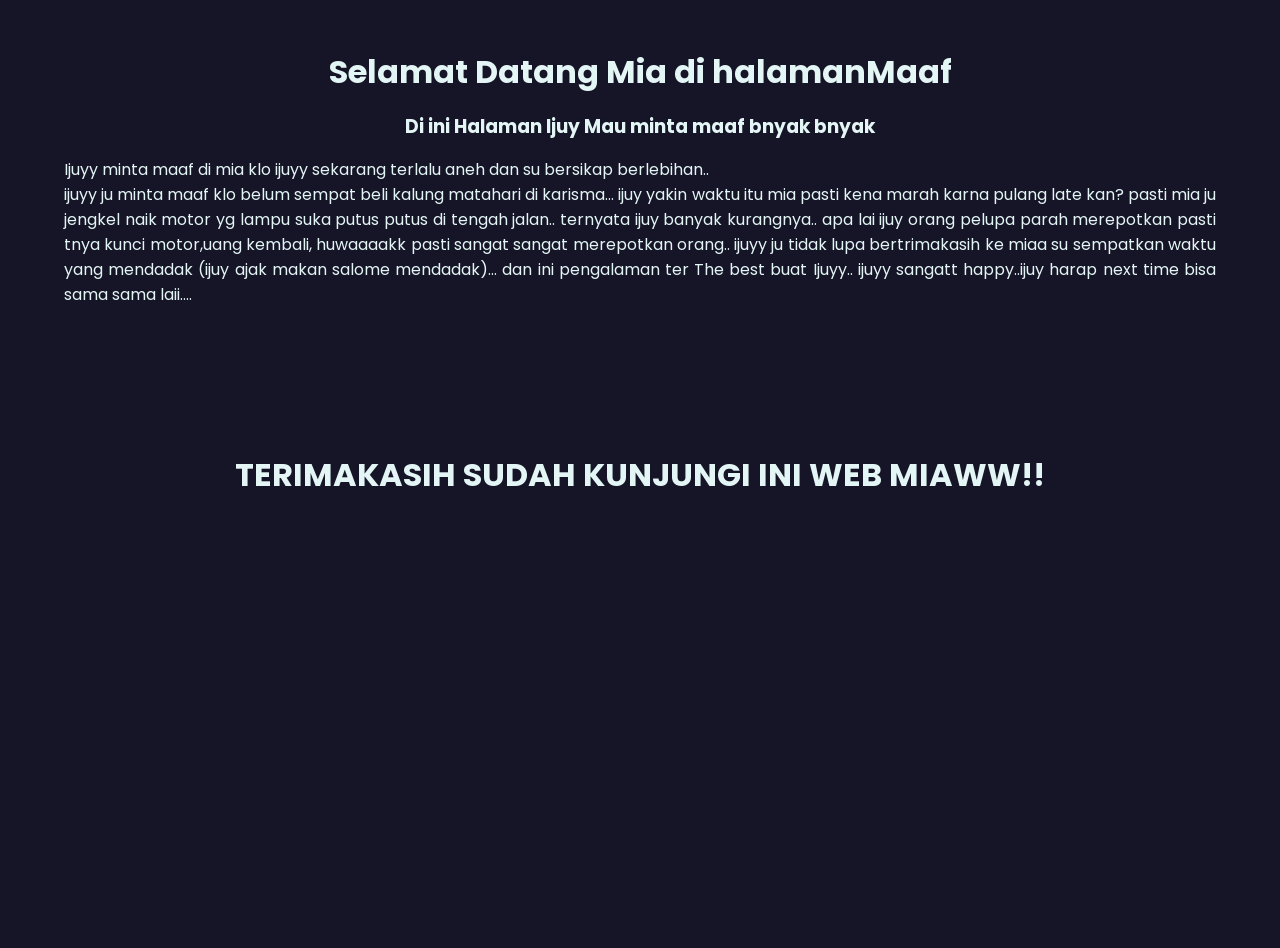
==== maaf.html @ 21fb9e49 "Add files via upload" ====
<!DOCTYPE html>
<html lang="en">
<head>
    <meta charset="UTF-8">
    <meta name="viewport" content="width=device-width, initial-scale=1.0">
    <title>Document</title>
    <link rel="stylesheet" href="maaf.css">
     <!-- FONT POPPINS -->
    <link rel="preconnect" href="https://fonts.googleapis.com" />
    <link rel="preconnect" href="https://fonts.gstatic.com" crossorigin />
    <link
      href="https://fonts.googleapis.com/css2?family=Jost:ital,wght@0,100..900;1,100..900&family=Poppins:ital,wght@0,100;0,200;0,300;0,400;0,500;0,600;0,700;0,800;0,900;1,100;1,200;1,300;1,400;1,500;1,600;1,700;1,800;1,900&display=swap"
      rel="stylesheet"
    />
</head>
<body>
    <audio src="/sound/maaf-lagu.mp3" autoplay loop></audio>
    <h1>Selamat Datang Mia di halamanMaaf</h1>
    <h3>Di ini Halaman Ijuy Mau minta maaf bnyak bnyak</h3>
    <p>Ijuyy minta maaf di mia klo ijuyy sekarang terlalu aneh dan su bersikap berlebihan..<br>
        ijuyy ju minta maaf klo belum sempat beli kalung matahari di karisma... ijuy yakin waktu itu mia pasti kena marah karna pulang late kan?
        pasti mia ju jengkel naik motor yg lampu suka putus putus di tengah jalan.. ternyata ijuy banyak kurangnya.. apa lai ijuy orang pelupa parah merepotkan pasti tnya kunci motor,uang kembali, huwaaaakk pasti sangat sangat merepotkan orang..
        ijuyy ju tidak lupa bertrimakasih ke miaa su sempatkan waktu yang mendadak (ijuy ajak makan salome mendadak)... dan ini pengalaman ter The best buat Ijuyy.. ijuyy sangatt happy..ijuy harap next time bisa sama sama laii....
    </p>
    <h1 class="hm">TERIMAKASIH SUDAH KUNJUNGI INI WEB MIAWW!!</h1>
    <div class="wrapper">
        <img src="/img/dimotor.jpeg" alt="">
        <img src="/img/mahkota1.jpeg" alt="">
        <img src="/img/mahkota2.jpeg" alt="">
        <img src="/img/mahkota3.jpeg" alt="">
        <img src="/img/miror-1.jpeg" alt="">
        <img src="/img/miror2.jpeg" alt="">
        <img src="/img/mixue1.jpeg" alt="">
        <img src="/img/mixue2.jpeg" alt="">
        <img src="/img/mixue3.jpeg" alt="">
        <img src="/img/mixue4.jpeg" alt="">
        <img src="/img/mixue5.jpeg" alt="">
    </div>
</body>
</html>
---- maaf.css ----
* {
  padding: 0;
  margin: 0;
  box-sizing: border-box;
  scroll-behavior: smooth;
}

:root {
 
  --btn: #ffd803;
  --p: #2d334a;
  --btnTxt: #272343;
  --headline: #161427;
  --secColr: #e3f6f5;
}

body {
    padding-top: 3em;
  font-family: "Poppins", sans-serif;
  background: var(--headline);
  color: #e3f6f5;
  text-align: center;
  display: flex;
  flex-direction: column;
  gap: 1rem;
}

p {
    width: 90%;
    text-align: justify
    ;
    margin: auto;
}

.wrapper {
    position: absolute;
    z-index: -1;
    height: 100%;
    width: 100%;
    overflow: hidden;
}

.wrapper img {
max-width: 180px;
opacity: 0.3;
display: flexbox;
}
.hm {
    padding-top: 4em;
}
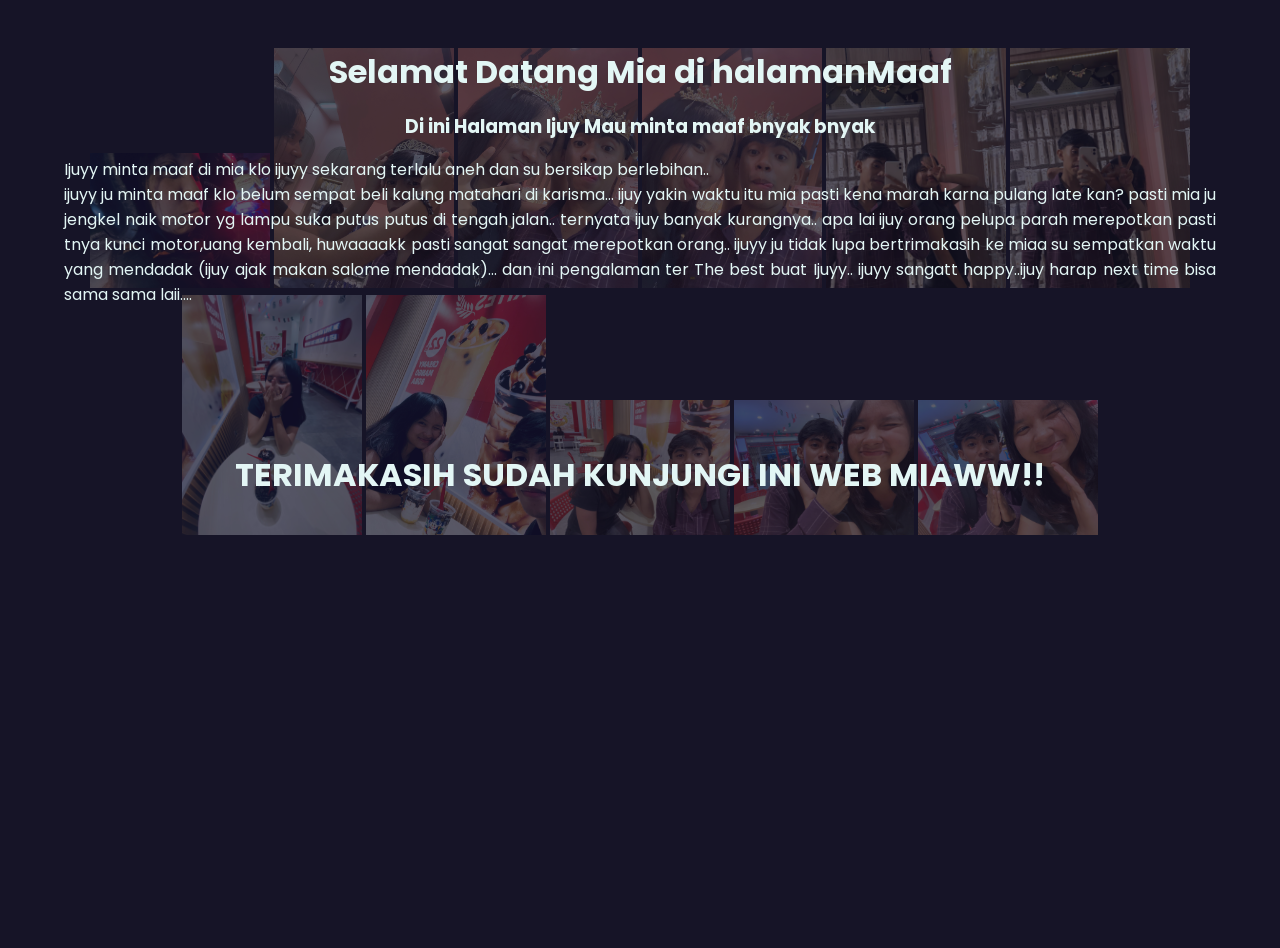
==== commit 3163c0d7: "Update maaf.html" ====
--- a/maaf.html
+++ b/maaf.html
@@ -14,7 +14,9 @@
     />
 </head>
 <body>
-    <audio src="/sound/maaf-lagu.mp3" autoplay loop></audio>
+    <audio src="sound/maaf-lagu.mp3" autoplay loop>
+        wajib putar mia
+    </audio>
     <h1>Selamat Datang Mia di halamanMaaf</h1>
     <h3>Di ini Halaman Ijuy Mau minta maaf bnyak bnyak</h3>
     <p>Ijuyy minta maaf di mia klo ijuyy sekarang terlalu aneh dan su bersikap berlebihan..<br>
@@ -24,17 +26,17 @@
     </p>
     <h1 class="hm">TERIMAKASIH SUDAH KUNJUNGI INI WEB MIAWW!!</h1>
     <div class="wrapper">
-        <img src="/img/dimotor.jpeg" alt="">
-        <img src="/img/mahkota1.jpeg" alt="">
-        <img src="/img/mahkota2.jpeg" alt="">
-        <img src="/img/mahkota3.jpeg" alt="">
-        <img src="/img/miror-1.jpeg" alt="">
-        <img src="/img/miror2.jpeg" alt="">
-        <img src="/img/mixue1.jpeg" alt="">
-        <img src="/img/mixue2.jpeg" alt="">
-        <img src="/img/mixue3.jpeg" alt="">
-        <img src="/img/mixue4.jpeg" alt="">
-        <img src="/img/mixue5.jpeg" alt="">
+        <img src="img/dimotor.jpg" alt="">
+        <img src="img/mahkota1.jpg" alt="">
+        <img src="img/mahkota2.jpg" alt="">
+        <img src="img/mahkota3.jpg" alt="">
+        <img src="img/miror-1.jpg" alt="">
+        <img src="img/miror2.jpg" alt="">
+        <img src="img/mixue1.jpg" alt="">
+        <img src="img/mixue2.jpg" alt="">
+        <img src="img/mixue3.jpg" alt="">
+        <img src="img/mixue4.jpg" alt="">
+        <img src="img/mixue5.jpg" alt="">
     </div>
 </body>
-</html>+</html>
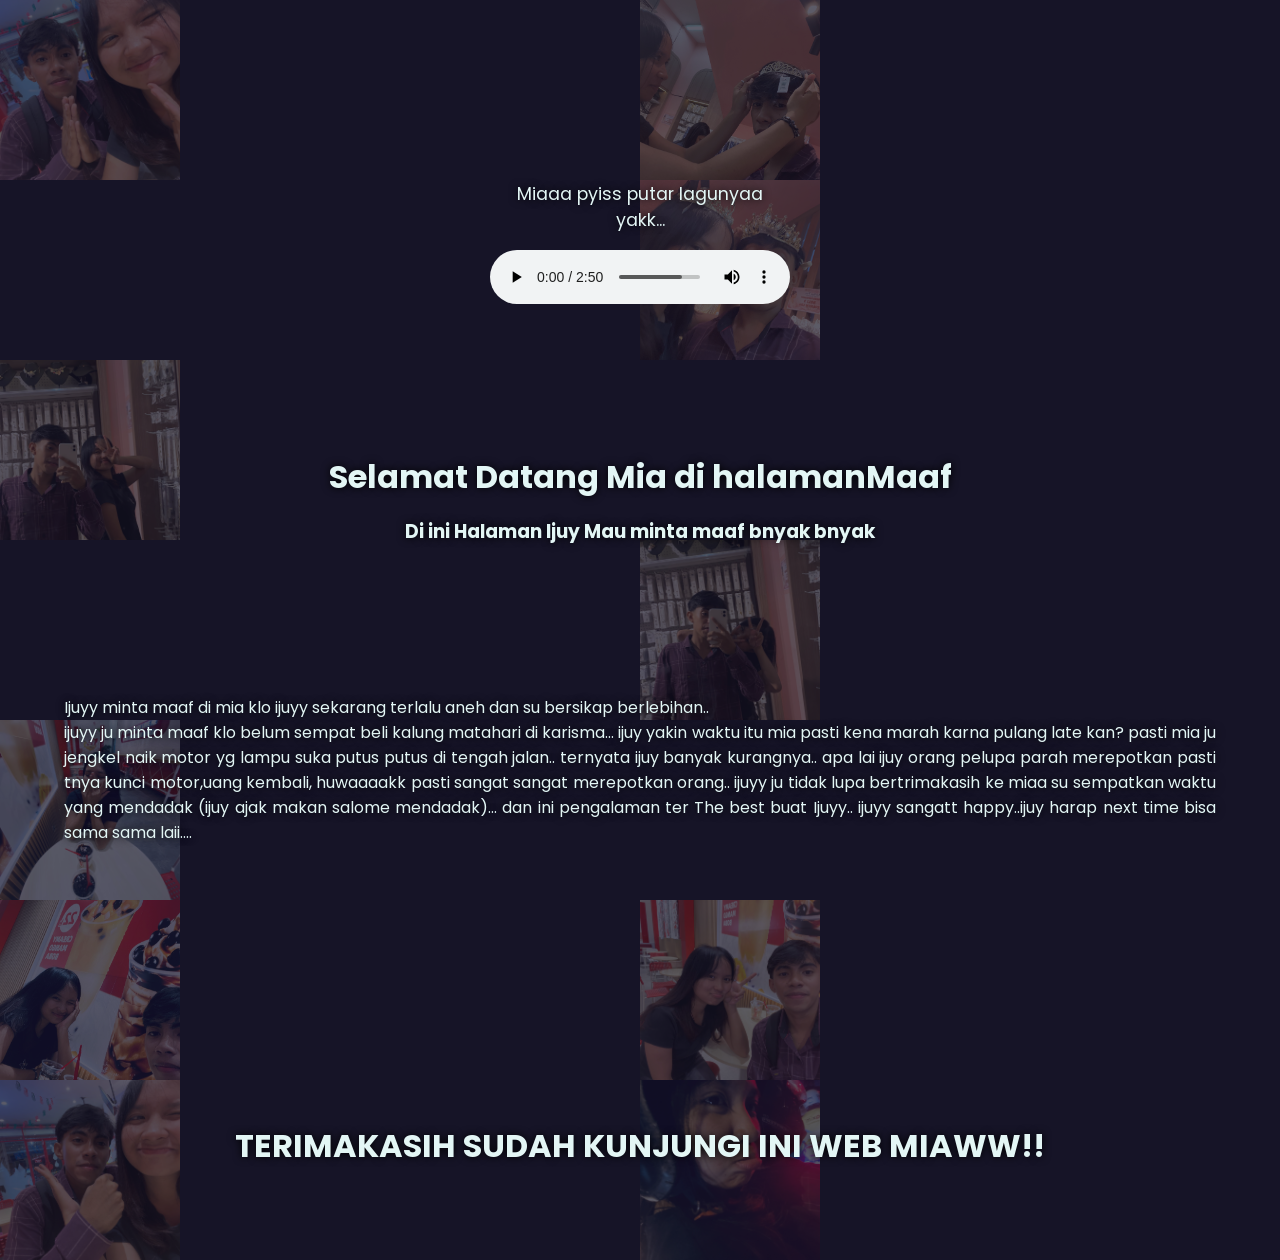
==== commit 52394f37: "Add files via upload" ====
--- a/maaf.html
+++ b/maaf.html
@@ -14,9 +14,11 @@
     />
 </head>
 <body>
-    <audio src="sound/maaf-lagu.mp3" autoplay loop>
-        wajib putar mia
-    </audio>
+    <div class="audio-cont">
+        <p class="miaku">Miaaa pyiss putar lagunyaa yakk...</p>
+            <audio id="maaf-audio" src="/sound/maaf-lagu.mp3" controls loop></audio>
+            </div>
+
     <h1>Selamat Datang Mia di halamanMaaf</h1>
     <h3>Di ini Halaman Ijuy Mau minta maaf bnyak bnyak</h3>
     <p>Ijuyy minta maaf di mia klo ijuyy sekarang terlalu aneh dan su bersikap berlebihan..<br>
@@ -26,17 +28,20 @@
     </p>
     <h1 class="hm">TERIMAKASIH SUDAH KUNJUNGI INI WEB MIAWW!!</h1>
     <div class="wrapper">
-        <img src="img/dimotor.jpg" alt="">
+        <img src="img/mixue5.jpg" alt="">
         <img src="img/mahkota1.jpg" alt="">
-        <img src="img/mahkota2.jpg" alt="">
+        <video src="vid/karisma1.mp4" autoplay muted loop></video>
         <img src="img/mahkota3.jpg" alt="">
         <img src="img/miror-1.jpg" alt="">
+        <video src="vid/mixue5.mp4" autoplay muted loop></video>
+        <video src="vid/mixue3.mp4" autoplay muted loop></video>
         <img src="img/miror2.jpg" alt="">
         <img src="img/mixue1.jpg" alt="">
+        <video src="vid/mixue2.mp4" autoplay muted loop></video>
         <img src="img/mixue2.jpg" alt="">
         <img src="img/mixue3.jpg" alt="">
         <img src="img/mixue4.jpg" alt="">
-        <img src="img/mixue5.jpg" alt="">
+        <img src="img/dimotor.jpg" alt="">
     </div>
 </body>
-</html>
+</html>
--- a/maaf.css
+++ b/maaf.css
@@ -16,9 +16,11 @@
 
 body {
     padding-top: 3em;
+    min-height: 130vh;
   font-family: "Poppins", sans-serif;
   background: var(--headline);
   color: #e3f6f5;
+  text-shadow: 0 0 9px black;
   text-align: center;
   display: flex;
   flex-direction: column;
@@ -37,14 +39,33 @@
     z-index: -1;
     height: 100%;
     width: 100%;
-    overflow: hidden;
+    bottom: 0;
+    /* overflow: hidden; */
+    bottom: 0;
+    margin: auto;
+    display: grid;
+    grid-template-columns: repeat(2, 1fr);
+
 }
 
-.wrapper img {
+.wrapper img,video {
 max-width: 180px;
 opacity: 0.3;
-display: flexbox;
+aspect-ratio: 1/1;
+object-fit: cover;
 }
 .hm {
     padding-top: 4em;
+}
+.miaku {
+  text-align: center;
+  font-size: 1.1rem;
+  padding-bottom: 1em;
+}
+.audio-cont {
+  display: flex;
+  text-align: center;
+  justify-content: center;
+  flex-direction: column;
+  margin: auto;
 }
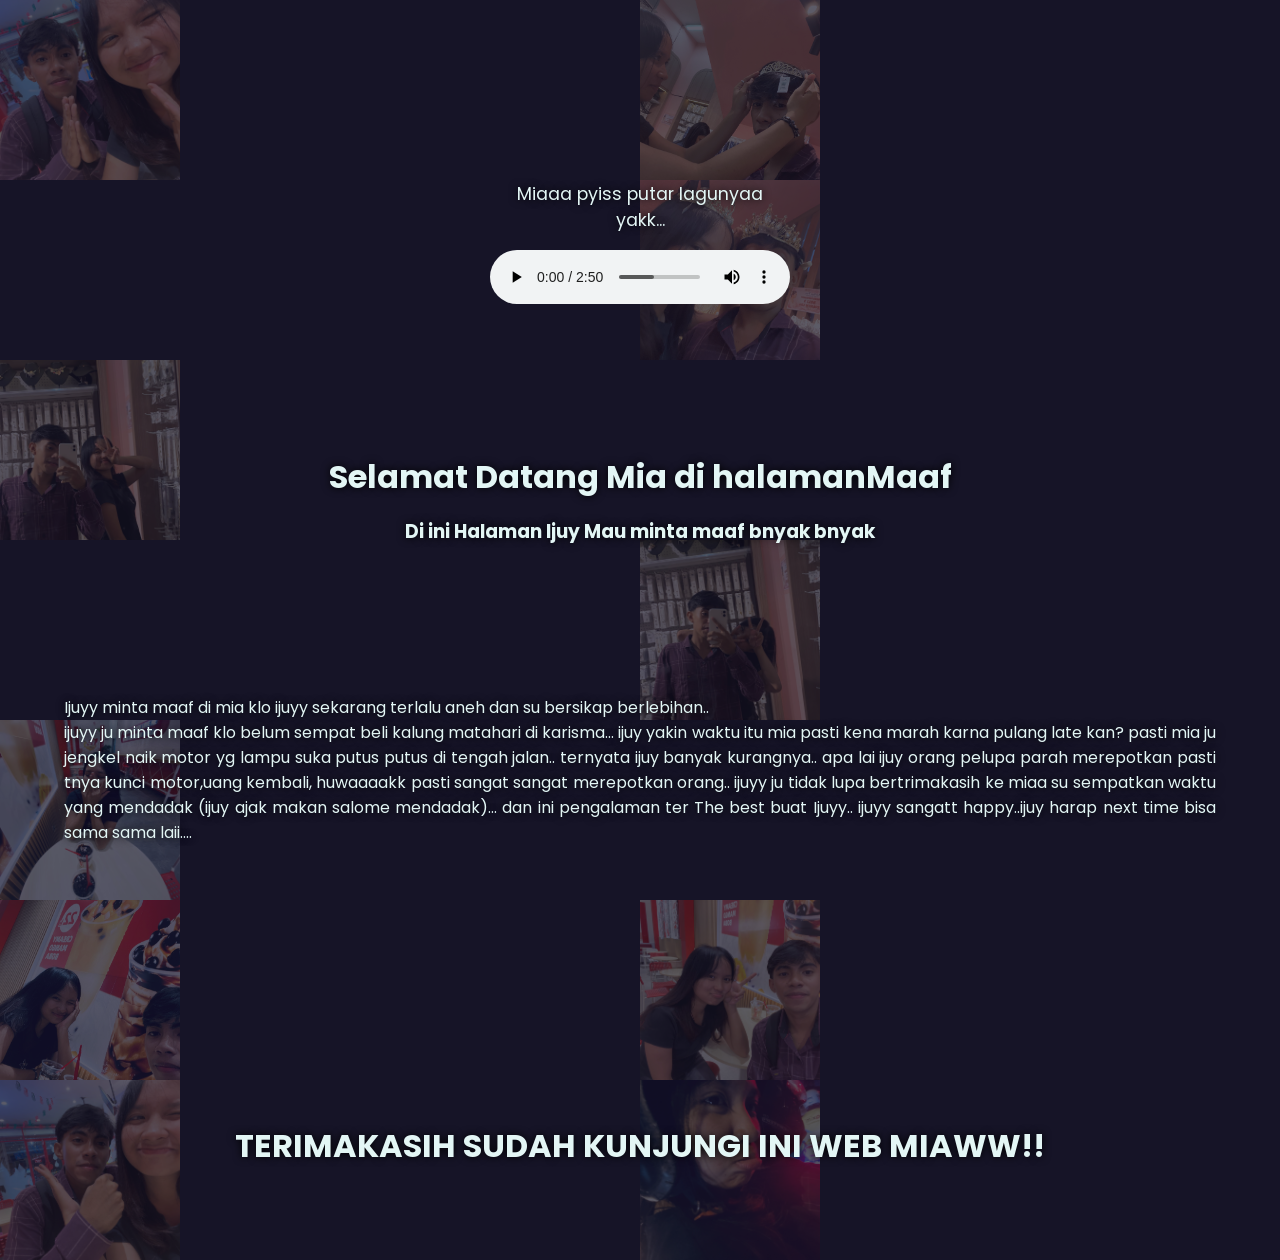
==== commit 580e441b: "Fix HTML formatting and structure" ====
--- a/maaf.html
+++ b/maaf.html
@@ -16,7 +16,7 @@
 <body>
     <div class="audio-cont">
         <p class="miaku">Miaaa pyiss putar lagunyaa yakk...</p>
-            <audio id="maaf-audio" src="/sound/maaf-lagu.mp3" controls loop></audio>
+            <audio id="maaf-audio" src="sound/maaf-lagu.mp3" controls loop></audio>
             </div>
 
     <h1>Selamat Datang Mia di halamanMaaf</h1>
@@ -44,4 +44,4 @@
         <img src="img/dimotor.jpg" alt="">
     </div>
 </body>
-</html>+</html>
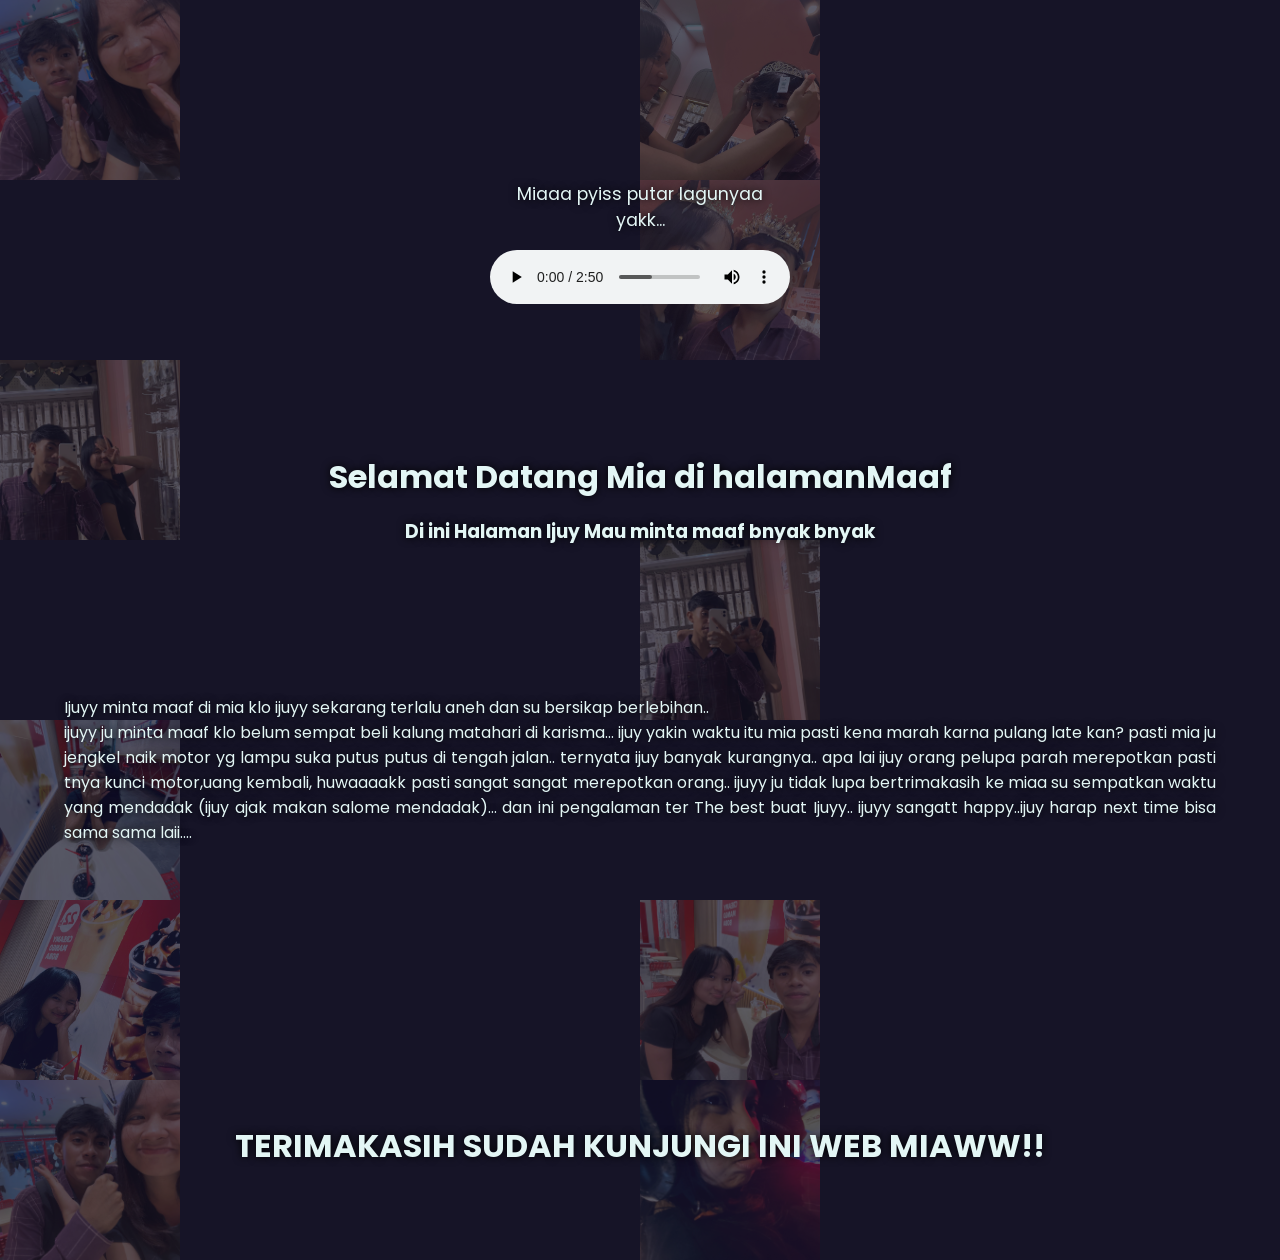
==== commit a1db1158: "Add playsinline attribute to video elements Updated video elements to include 'playsinline' attribut" ====
--- a/maaf.html
+++ b/maaf.html
@@ -30,14 +30,14 @@
     <div class="wrapper">
         <img src="img/mixue5.jpg" alt="">
         <img src="img/mahkota1.jpg" alt="">
-        <video src="vid/karisma1.mp4" autoplay muted loop></video>
+        <video src="vid/karisma1.mp4" autoplay muted loop playsinline></video>
         <img src="img/mahkota3.jpg" alt="">
         <img src="img/miror-1.jpg" alt="">
-        <video src="vid/mixue5.mp4" autoplay muted loop></video>
-        <video src="vid/mixue3.mp4" autoplay muted loop></video>
+        <video src="vid/mixue5.mp4" autoplay muted loop playsinline></video>
+        <video src="vid/mixue3.mp4" autoplay muted loop  playsinline></video>
         <img src="img/miror2.jpg" alt="">
         <img src="img/mixue1.jpg" alt="">
-        <video src="vid/mixue2.mp4" autoplay muted loop></video>
+        <video src="vid/mixue2.mp4" autoplay muted loop  playsinline></video>
         <img src="img/mixue2.jpg" alt="">
         <img src="img/mixue3.jpg" alt="">
         <img src="img/mixue4.jpg" alt="">
